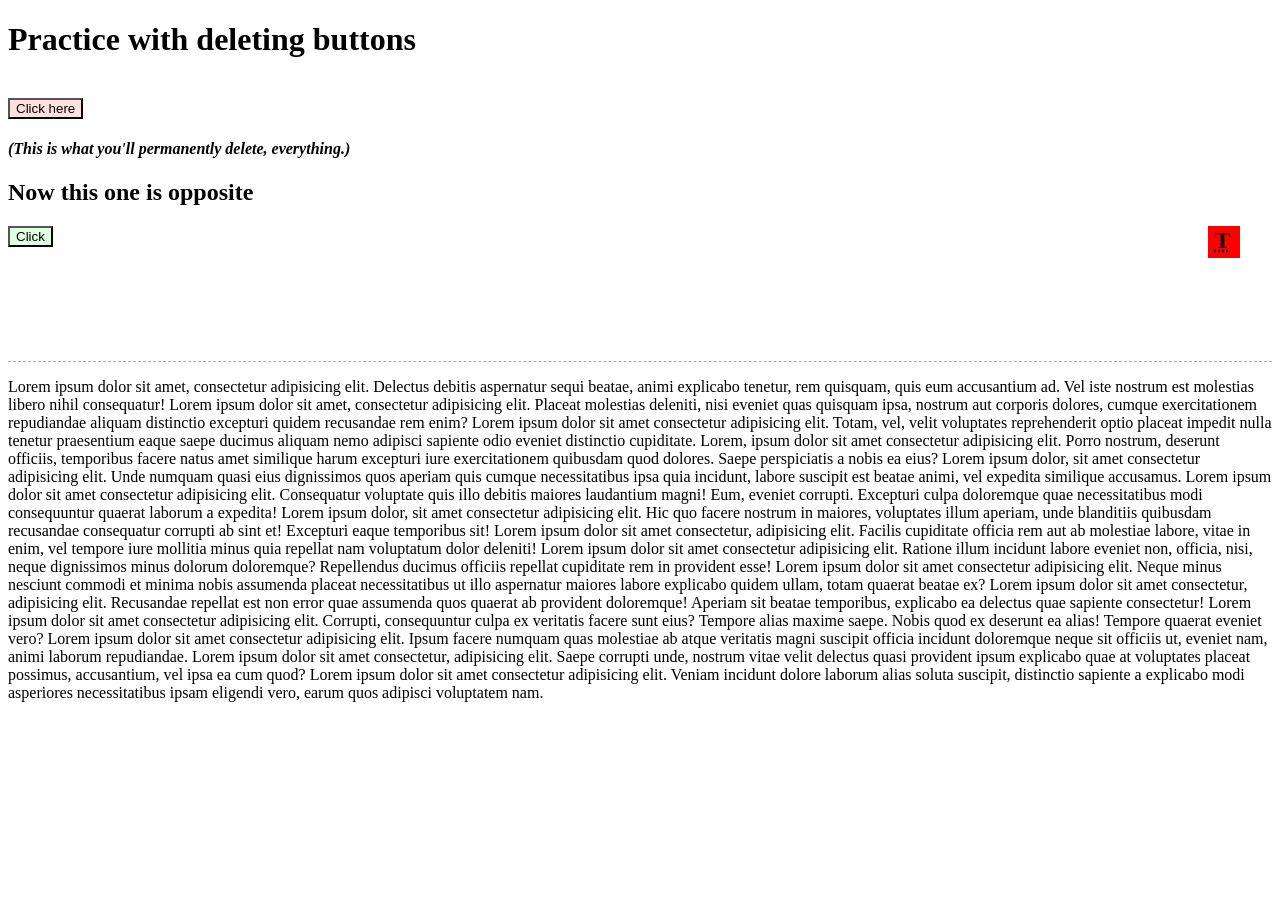
==== index.html @ 8fbb5a26 "Add files via upload" ====
<!DOCTYPE html>
<html>
<head>
<link rel="stylesheet" href="index.css">
<meta name="viewport" content="width=device-width, initial-scale=2.0">
<meta name="author" content="John Doe">
<meta name="keyword" content="Javascript, Practice">
<meta charset="UTF-8">
</head>
<body>
<h1>Practice with deleting buttons</h1> <br>

<button id="b1">Click here</button>
<div id="instremover"></div>
<div id="instforb1"></div>

<div id="contentforb1"><h4><i>(This is what you'll permanently delete, everything.)</i></h4> 

<h2 id="idforh2">Now this one is opposite</h2> <div id="testbutton"><h2 style="margin-top: 1px; margin-left: 6.5px;"><abbr title="position: absolute;, to make one element stand out like this by just staying in place and not being scrollable.">T</abbr></h2></div>
<button id="b2">Click</button>
<div id="contentforb2"></div>  <br>

<div id="borderforall"></div>

<p id="tutorial">Lorem ipsum dolor sit amet, consectetur adipisicing elit. Delectus debitis aspernatur sequi beatae, animi explicabo tenetur, rem quisquam, quis eum accusantium ad. Vel iste nostrum est molestias libero nihil consequatur!
    Lorem ipsum dolor sit amet, consectetur adipisicing elit. Placeat molestias deleniti, nisi eveniet quas quisquam ipsa, nostrum aut corporis dolores, cumque exercitationem repudiandae aliquam distinctio excepturi quidem recusandae rem enim?
Lorem ipsum dolor sit amet consectetur adipisicing elit. Totam, vel, velit voluptates reprehenderit optio placeat impedit nulla tenetur praesentium eaque saepe ducimus aliquam nemo adipisci sapiente odio eveniet distinctio cupiditate.
Lorem, ipsum dolor sit amet consectetur adipisicing elit. Porro nostrum, deserunt officiis, temporibus facere natus amet similique harum excepturi iure exercitationem quibusdam quod dolores. Saepe perspiciatis a nobis ea eius?
Lorem ipsum dolor, sit amet consectetur adipisicing elit. Unde numquam quasi eius dignissimos quos aperiam quis cumque necessitatibus ipsa quia incidunt, labore suscipit est beatae animi, vel expedita similique accusamus.
Lorem ipsum dolor sit amet consectetur adipisicing elit. Consequatur voluptate quis illo debitis maiores laudantium magni! Eum, eveniet corrupti. Excepturi culpa doloremque quae necessitatibus modi consequuntur quaerat laborum a expedita!
Lorem ipsum dolor, sit amet consectetur adipisicing elit. Hic quo facere nostrum in maiores, voluptates illum aperiam, unde blanditiis quibusdam recusandae consequatur corrupti ab sint et! Excepturi eaque temporibus sit!
Lorem ipsum dolor sit amet consectetur, adipisicing elit. Facilis cupiditate officia rem aut ab molestiae labore, vitae in enim, vel tempore iure mollitia minus quia repellat nam voluptatum dolor deleniti!
Lorem ipsum dolor sit amet consectetur adipisicing elit. Ratione illum incidunt labore eveniet non, officia, nisi, neque dignissimos minus dolorum doloremque? Repellendus ducimus officiis repellat cupiditate rem in provident esse!
Lorem ipsum dolor sit amet consectetur adipisicing elit. Neque minus nesciunt commodi et minima nobis assumenda placeat necessitatibus ut illo aspernatur maiores labore explicabo quidem ullam, totam quaerat beatae ex?
Lorem ipsum dolor sit amet consectetur, adipisicing elit. Recusandae repellat est non error quae assumenda quos quaerat ab provident doloremque! Aperiam sit beatae temporibus, explicabo ea delectus quae sapiente consectetur!
Lorem ipsum dolor sit amet consectetur adipisicing elit. Corrupti, consequuntur culpa ex veritatis facere sunt eius? Tempore alias maxime saepe. Nobis quod ex deserunt ea alias! Tempore quaerat eveniet vero?
Lorem ipsum dolor sit amet consectetur adipisicing elit. Ipsum facere numquam quas molestiae ab atque veritatis magni suscipit officia incidunt doloremque neque sit officiis ut, eveniet nam, animi laborum repudiandae.
Lorem ipsum dolor sit amet consectetur, adipisicing elit. Saepe corrupti unde, nostrum vitae velit delectus quasi provident ipsum explicabo quae at voluptates placeat possimus, accusantium, vel ipsa ea cum quod?
Lorem ipsum dolor sit amet consectetur adipisicing elit. Veniam incidunt dolore laborum alias soluta suscipit, distinctio sapiente a explicabo modi asperiores necessitatibus ipsam eligendi vero, earum quos adipisci voluptatem nam.
 </p>


</div>


<script src="index.js"></script>
</body>
</html>
---- index.css ----
#b1 { 
    background-color: rgb(255, 224, 224);
}
#instremover, #b1 { 
    display: inline-block;
}
#b2 { 
    background-color: rgb(224, 255, 226);
}
#b1, #forb3 { 
    display: inline-block;
}

#appendedp { 
    position: absolute;
}

#borderforall { 
    border-bottom: 1px orange dashed;
    margin-top: 6rem;
}

#testbutton { 
    width: 2rem;
    height: 2rem;
    background-color: red;
    position: fixed;
    cursor: pointer;
    margin-left: 75rem;
}
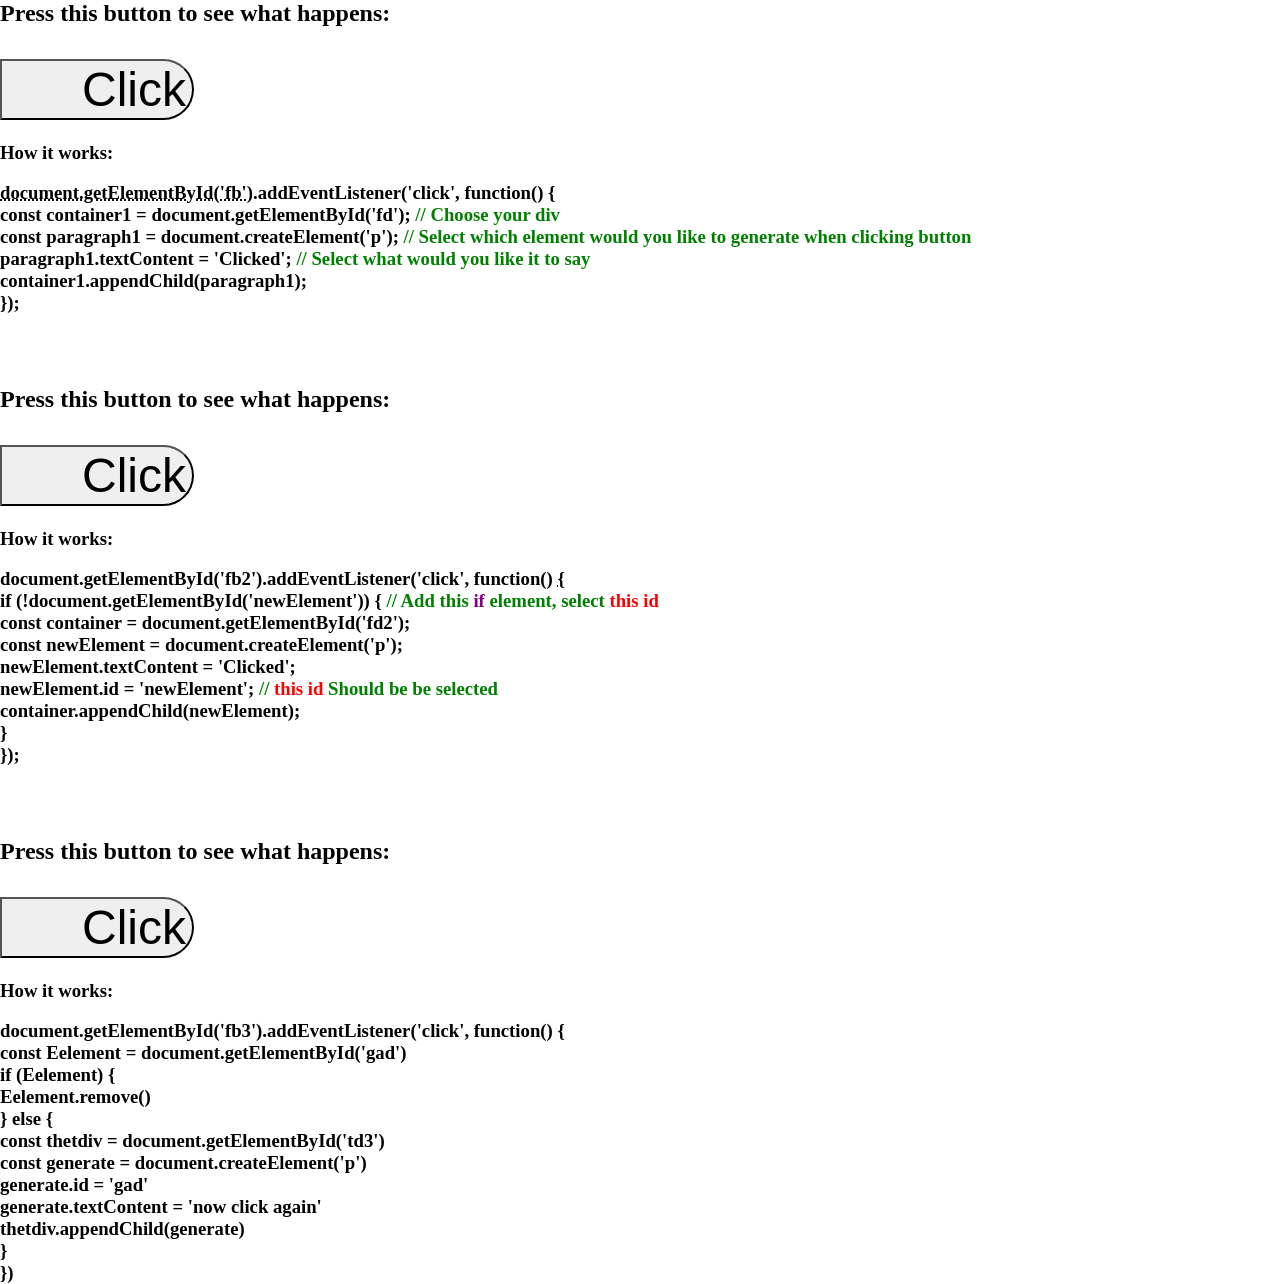
==== commit a0ce166d: "Add files via upload" ====
--- a/index.html
+++ b/index.html
@@ -1,46 +1,59 @@
 <!DOCTYPE html>
 <html>
 <head>
+<meta name="viewport" content="width=device-width, intial-scale=2.0">
+<meta name="author" content="John Doe">
+<meta charset="UTF-8">
 <link rel="stylesheet" href="index.css">
-<meta name="viewport" content="width=device-width, initial-scale=2.0">
-<meta name="author" content="John Doe">
-<meta name="keyword" content="Javascript, Practice">
-<meta charset="UTF-8">
 </head>
 <body>
-<h1>Practice with deleting buttons</h1> <br>
 
-<button id="b1">Click here</button>
-<div id="instremover"></div>
-<div id="instforb1"></div>
-
-<div id="contentforb1"><h4><i>(This is what you'll permanently delete, everything.)</i></h4> 
-
-<h2 id="idforh2">Now this one is opposite</h2> <div id="testbutton"><h2 style="margin-top: 1px; margin-left: 6.5px;"><abbr title="position: absolute;, to make one element stand out like this by just staying in place and not being scrollable.">T</abbr></h2></div>
-<button id="b2">Click</button>
-<div id="contentforb2"></div>  <br>
-
-<div id="borderforall"></div>
-
-<p id="tutorial">Lorem ipsum dolor sit amet, consectetur adipisicing elit. Delectus debitis aspernatur sequi beatae, animi explicabo tenetur, rem quisquam, quis eum accusantium ad. Vel iste nostrum est molestias libero nihil consequatur!
-    Lorem ipsum dolor sit amet, consectetur adipisicing elit. Placeat molestias deleniti, nisi eveniet quas quisquam ipsa, nostrum aut corporis dolores, cumque exercitationem repudiandae aliquam distinctio excepturi quidem recusandae rem enim?
-Lorem ipsum dolor sit amet consectetur adipisicing elit. Totam, vel, velit voluptates reprehenderit optio placeat impedit nulla tenetur praesentium eaque saepe ducimus aliquam nemo adipisci sapiente odio eveniet distinctio cupiditate.
-Lorem, ipsum dolor sit amet consectetur adipisicing elit. Porro nostrum, deserunt officiis, temporibus facere natus amet similique harum excepturi iure exercitationem quibusdam quod dolores. Saepe perspiciatis a nobis ea eius?
-Lorem ipsum dolor, sit amet consectetur adipisicing elit. Unde numquam quasi eius dignissimos quos aperiam quis cumque necessitatibus ipsa quia incidunt, labore suscipit est beatae animi, vel expedita similique accusamus.
-Lorem ipsum dolor sit amet consectetur adipisicing elit. Consequatur voluptate quis illo debitis maiores laudantium magni! Eum, eveniet corrupti. Excepturi culpa doloremque quae necessitatibus modi consequuntur quaerat laborum a expedita!
-Lorem ipsum dolor, sit amet consectetur adipisicing elit. Hic quo facere nostrum in maiores, voluptates illum aperiam, unde blanditiis quibusdam recusandae consequatur corrupti ab sint et! Excepturi eaque temporibus sit!
-Lorem ipsum dolor sit amet consectetur, adipisicing elit. Facilis cupiditate officia rem aut ab molestiae labore, vitae in enim, vel tempore iure mollitia minus quia repellat nam voluptatum dolor deleniti!
-Lorem ipsum dolor sit amet consectetur adipisicing elit. Ratione illum incidunt labore eveniet non, officia, nisi, neque dignissimos minus dolorum doloremque? Repellendus ducimus officiis repellat cupiditate rem in provident esse!
-Lorem ipsum dolor sit amet consectetur adipisicing elit. Neque minus nesciunt commodi et minima nobis assumenda placeat necessitatibus ut illo aspernatur maiores labore explicabo quidem ullam, totam quaerat beatae ex?
-Lorem ipsum dolor sit amet consectetur, adipisicing elit. Recusandae repellat est non error quae assumenda quos quaerat ab provident doloremque! Aperiam sit beatae temporibus, explicabo ea delectus quae sapiente consectetur!
-Lorem ipsum dolor sit amet consectetur adipisicing elit. Corrupti, consequuntur culpa ex veritatis facere sunt eius? Tempore alias maxime saepe. Nobis quod ex deserunt ea alias! Tempore quaerat eveniet vero?
-Lorem ipsum dolor sit amet consectetur adipisicing elit. Ipsum facere numquam quas molestiae ab atque veritatis magni suscipit officia incidunt doloremque neque sit officiis ut, eveniet nam, animi laborum repudiandae.
-Lorem ipsum dolor sit amet consectetur, adipisicing elit. Saepe corrupti unde, nostrum vitae velit delectus quasi provident ipsum explicabo quae at voluptates placeat possimus, accusantium, vel ipsa ea cum quod?
-Lorem ipsum dolor sit amet consectetur adipisicing elit. Veniam incidunt dolore laborum alias soluta suscipit, distinctio sapiente a explicabo modi asperiores necessitatibus ipsam eligendi vero, earum quos adipisci voluptatem nam.
- </p>
+    
+<h2 id="fh">Press this button to see what happens:</h2>
+<button id="fb">Click</button> 
+    <div id="fd"></div> 
+<h3><br>How it works:</h3> <br>
+<h3><abbr title="Choose your button">document.getElementById('fb')</abbr>.addEventListener('click', function() {<br>
+    const container1 = document.getElementById('fd'); <span style="color: green">// Choose your div</span><br>
+    const paragraph1 = document.createElement('p'); <span style="color: green">// Select which element would you like to generate when clicking button</span><br>
+    paragraph1.textContent = 'Clicked'; <span style="color: green">// Select what would you like it to say</span><br>
+    container1.appendChild(paragraph1);<br>
+    }); </h3> <br> <br> <br> <br>
 
 
-</div>
+
+<h2 id="fh2">Press this button to see what happens:</h2> 
+<button id="fb2">Click</button>
+ <div id="fd2"></div> 
+ <h3><br>How it works:</h3> <br>
+ <h3>document.getElementById('fb2').addEventListener('click', function() <abbr title="Everything in except the first usual line should be nested inside this if element">{</abbr><br>
+    if (!document.getElementById('newElement')) { <span style="color: green">// Add this <span style="color: purple">if</span> element, select <span style="color: red">this id</span></span><br>
+        const container = document.getElementById('fd2');<br>
+        const newElement = document.createElement('p');<br>
+        newElement.textContent = 'Clicked';<br>
+        newElement.id = 'newElement'; <span style="color: green">// <span style="color: red">this id</span> Should be be selected</span><br>
+        container.appendChild(newElement);<br>
+    }<br>
+});</h3> <br> <br><br><br>
+
+<h2 id="fh3">Press this button to see what happens:</h2> 
+<button id="fb3">Click</button>
+ <div id="fd3"></div> 
+ <h3><br>How it works:</h3> <br>
+ <h3>document.getElementById('fb3').addEventListener('click', function() {<br> 
+    const Eelement = document.getElementById('gad')<br>
+    if (Eelement) {<br>
+        Eelement.remove()<br>
+    } else {<br>
+    const thetdiv = document.getElementById('td3')<br>
+    const generate = document.createElement('p')<br>
+    generate.id = 'gad'<br>
+    generate.textContent = 'now click again'<br>
+    thetdiv.appendChild(generate)<br>
+    }<br>
+})</h3>
+
+
 
 
 <script src="index.js"></script>
--- a/index.css
+++ b/index.css
@@ -1,30 +1,63 @@
-#b1 { 
-    background-color: rgb(255, 224, 224);
+/*  { }  */
+
+* { 
+    margin: 0px;
 }
-#instremover, #b1 { 
+
+#fb { 
+    margin-top: 2rem;
+    padding-left: 5rem;
+    font-size: 3rem;
+    border-top-right-radius: 2rem;
+    border-bottom-right-radius: 2rem;
+}
+#fb:hover { 
+    cursor: pointer;
+}
+#fb:active { 
+    cursor: copy;
+}
+
+#fd { 
+    display: inline-block;
+    margin-left: 5rem;
+}
+
+#fb2 { 
+    margin-top: 2rem;
+    padding-left: 5rem;
+    font-size: 3rem;
+    border-top-right-radius: 2rem;
+    border-bottom-right-radius: 2rem;
+}
+#fb2:hover { 
+    cursor: pointer;
+}
+#fb2:active { 
+    cursor: copy;
+}
+#fd2, #fb2 { 
     display: inline-block;
 }
-#b2 { 
-    background-color: rgb(224, 255, 226);
-}
-#b1, #forb3 { 
-    display: inline-block;
+#fd2 { 
+    margin-left: 5rem;
 }
 
-#appendedp { 
-    position: absolute;
+#fb3 { 
+    margin-top: 2rem;
+    padding-left: 5rem;
+    font-size: 3rem;
+    border-top-right-radius: 2rem;
+    border-bottom-right-radius: 2rem;
+}
+#fb3:hover { 
+    cursor: pointer;
+}
+#fb3:active { 
+    cursor: copy;
 }
 
-#borderforall { 
-    border-bottom: 1px orange dashed;
-    margin-top: 6rem;
+#fd3 { 
+    display: inline-block;
+    margin-left: 5rem;
 }
-
-#testbutton { 
-    width: 2rem;
-    height: 2rem;
-    background-color: red;
-    position: fixed;
-    cursor: pointer;
-    margin-left: 75rem;
-}
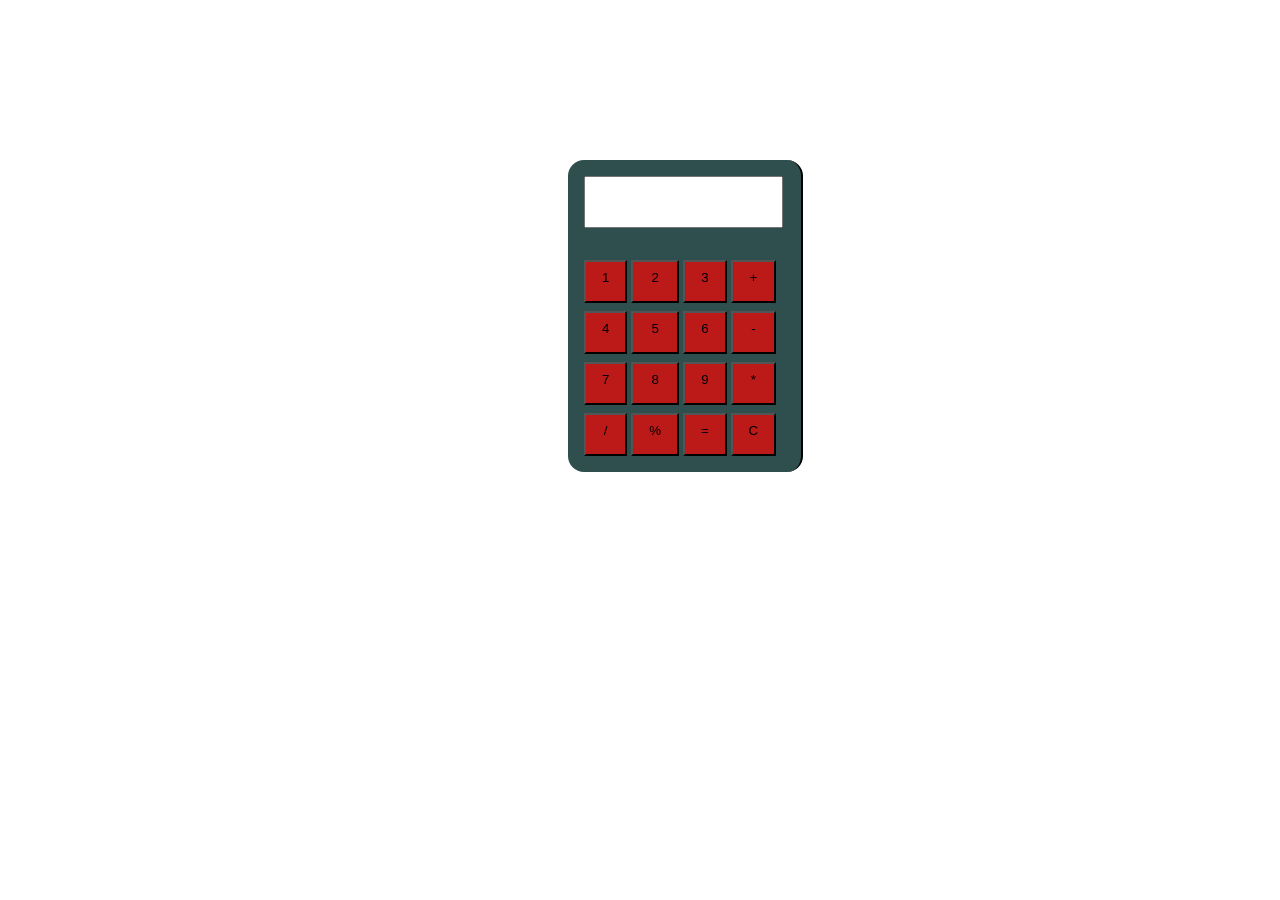
==== commit 8ad9a138: "Add files via upload" ====
--- a/index.html
+++ b/index.html
@@ -1,58 +1,36 @@
 <!DOCTYPE html>
 <html>
 <head>
-<meta name="viewport" content="width=device-width, intial-scale=2.0">
+<meta name="keyword" content="calculator">
+<meta name="viewport" content="width=device-width, initial-scale=1.0">
 <meta name="author" content="John Doe">
 <meta charset="UTF-8">
+<title>Calculator</title>
 <link rel="stylesheet" href="index.css">
 </head>
 <body>
 
-    
-<h2 id="fh">Press this button to see what happens:</h2>
-<button id="fb">Click</button> 
-    <div id="fd"></div> 
-<h3><br>How it works:</h3> <br>
-<h3><abbr title="Choose your button">document.getElementById('fb')</abbr>.addEventListener('click', function() {<br>
-    const container1 = document.getElementById('fd'); <span style="color: green">// Choose your div</span><br>
-    const paragraph1 = document.createElement('p'); <span style="color: green">// Select which element would you like to generate when clicking button</span><br>
-    paragraph1.textContent = 'Clicked'; <span style="color: green">// Select what would you like it to say</span><br>
-    container1.appendChild(paragraph1);<br>
-    }); </h3> <br> <br> <br> <br>
-
-
-
-<h2 id="fh2">Press this button to see what happens:</h2> 
-<button id="fb2">Click</button>
- <div id="fd2"></div> 
- <h3><br>How it works:</h3> <br>
- <h3>document.getElementById('fb2').addEventListener('click', function() <abbr title="Everything in except the first usual line should be nested inside this if element">{</abbr><br>
-    if (!document.getElementById('newElement')) { <span style="color: green">// Add this <span style="color: purple">if</span> element, select <span style="color: red">this id</span></span><br>
-        const container = document.getElementById('fd2');<br>
-        const newElement = document.createElement('p');<br>
-        newElement.textContent = 'Clicked';<br>
-        newElement.id = 'newElement'; <span style="color: green">// <span style="color: red">this id</span> Should be be selected</span><br>
-        container.appendChild(newElement);<br>
-    }<br>
-});</h3> <br> <br><br><br>
-
-<h2 id="fh3">Press this button to see what happens:</h2> 
-<button id="fb3">Click</button>
- <div id="fd3"></div> 
- <h3><br>How it works:</h3> <br>
- <h3>document.getElementById('fb3').addEventListener('click', function() {<br> 
-    const Eelement = document.getElementById('gad')<br>
-    if (Eelement) {<br>
-        Eelement.remove()<br>
-    } else {<br>
-    const thetdiv = document.getElementById('td3')<br>
-    const generate = document.createElement('p')<br>
-    generate.id = 'gad'<br>
-    generate.textContent = 'now click again'<br>
-    thetdiv.appendChild(generate)<br>
-    }<br>
-})</h3>
-
+<div class="calc">
+<input type="text" readonly>
+<div class="btns">
+<button data-append-number="1">1</button>
+<button data-append-number="2">2</button>
+<button data-append-number="3">3</button>
+<button data-operation="+">+</button>
+<button data-append-number="4">4</button>
+<button data-append-number="5">5</button>
+<button data-append-number="6">6</button>
+<button data-operation="-">-</button>
+<button data-append-number="7">7</button>
+<button data-append-number="8">8</button>
+<button data-append-number="9">9</button>
+<button data-operation="*">*</button>
+<button data-operation="/">/</button>
+<button data-operation="%">%</button>
+<button data-calculate="=">=</button>
+<button data-clear="C">C</button>
+</div>
+</div>
 
 
 
--- a/index.css
+++ b/index.css
@@ -1,63 +1,42 @@
-/*  { }  */
+/*  {}  */
 
-* { 
-    margin: 0px;
+.btns {
+    display: grid;
+    grid-template-columns: repeat(4, 1fr);
+    width: 5rem;
+    column-gap: 0.24rem;
+    row-gap: 0.5rem;
 }
 
-#fb { 
-    margin-top: 2rem;
-    padding-left: 5rem;
-    font-size: 3rem;
-    border-top-right-radius: 2rem;
-    border-bottom-right-radius: 2rem;
+button {
+    padding-left: 1rem;
+    padding-right: 1rem;
+    padding-top: 0.5rem;
+    padding-bottom: 1rem;
+    background-color: rgba(255, 0, 0, 0.68);
 }
-#fb:hover { 
-    cursor: pointer;
+button:hover {
+    background-color: rgba(255, 0, 0, 0.452);
 }
-#fb:active { 
-    cursor: copy;
+button:active {
+    background-color: rgba(255, 0, 0, 0.285);
 }
 
-#fd { 
-    display: inline-block;
-    margin-left: 5rem;
+input {
+    padding-right: 1.5rem;
+    padding-bottom: 2rem;
+    margin-bottom: 2rem;
 }
 
-#fb2 { 
-    margin-top: 2rem;
-    padding-left: 5rem;
-    font-size: 3rem;
-    border-top-right-radius: 2rem;
-    border-bottom-right-radius: 2rem;
-}
-#fb2:hover { 
-    cursor: pointer;
-}
-#fb2:active { 
-    cursor: copy;
-}
-#fd2, #fb2 { 
-    display: inline-block;
-}
-#fd2 { 
-    margin-left: 5rem;
-}
-
-#fb3 { 
-    margin-top: 2rem;
-    padding-left: 5rem;
-    font-size: 3rem;
-    border-top-right-radius: 2rem;
-    border-bottom-right-radius: 2rem;
-}
-#fb3:hover { 
-    cursor: pointer;
-}
-#fb3:active { 
-    cursor: copy;
-}
-
-#fd3 { 
-    display: inline-block;
-    margin-left: 5rem;
-}
+.calc {
+    margin-top: 10rem;
+    margin-left: 35rem;
+    background-color: darkslategrey;
+    width: max-content;
+    padding-right: 1.1rem;
+    padding-left: 1rem;
+    padding-top: 1rem;
+    padding-bottom: 1rem;
+    border-right: 2px black solid;
+    border-radius: 1rem;
+} 
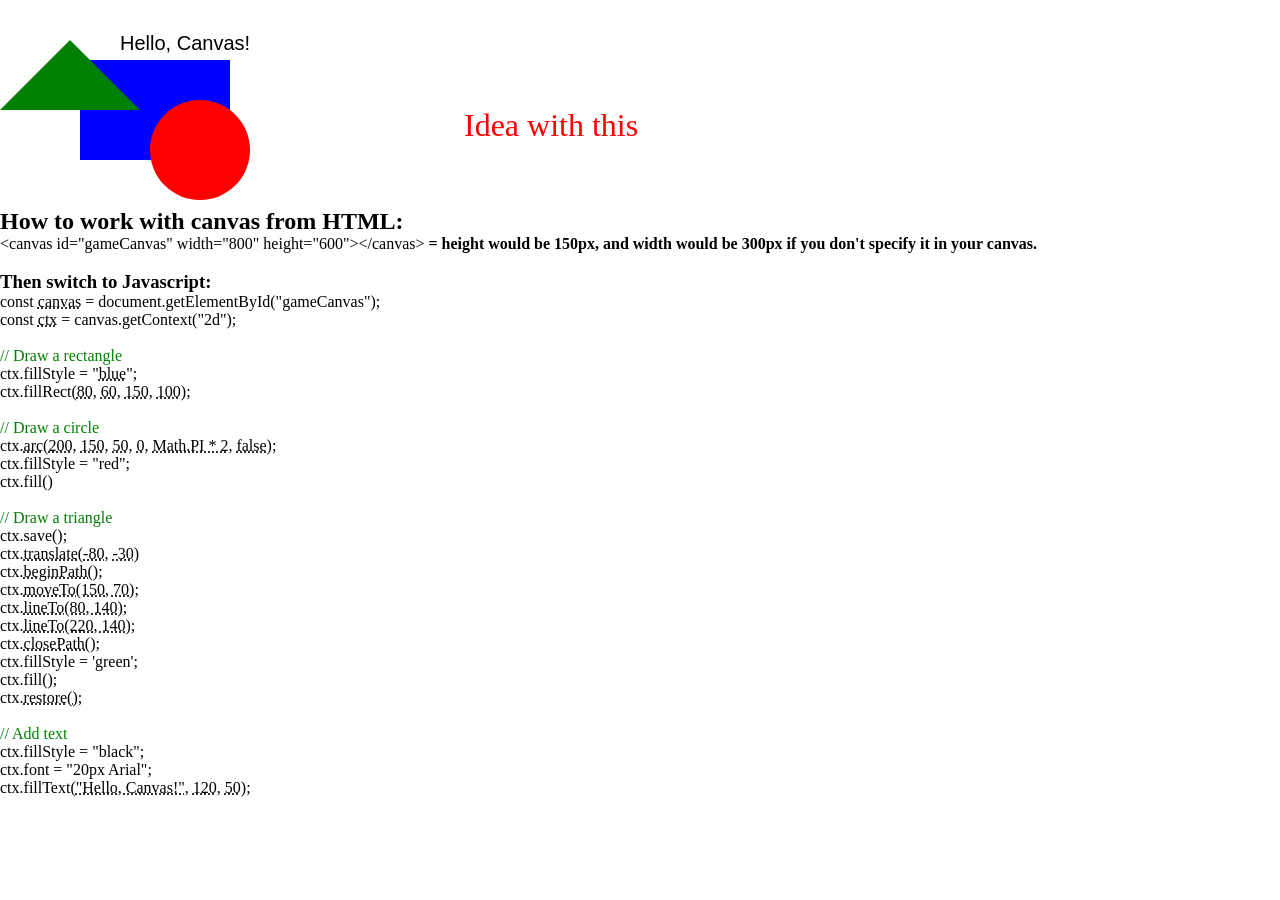
==== commit 8cbbd9d3: "Add files via upload" ====
--- a/index.html
+++ b/index.html
@@ -1,36 +1,50 @@
 <!DOCTYPE html>
 <html>
 <head>
-<meta name="keyword" content="calculator">
-<meta name="viewport" content="width=device-width, initial-scale=1.0">
-<meta name="author" content="John Doe">
+<meta name="viewport" content="width=device-width, initial-scale=2.0">
+<meta name="keyword" contet="game attempt">
 <meta charset="UTF-8">
-<title>Calculator</title>
 <link rel="stylesheet" href="index.css">
+<title>learning with canvas</title>
 </head>
 <body>
+    <canvas id="gameCanvas" height="200px"></canvas>
+    <a id="tap" href="index1.html">Idea with this</a>
+    <br>
 
-<div class="calc">
-<input type="text" readonly>
-<div class="btns">
-<button data-append-number="1">1</button>
-<button data-append-number="2">2</button>
-<button data-append-number="3">3</button>
-<button data-operation="+">+</button>
-<button data-append-number="4">4</button>
-<button data-append-number="5">5</button>
-<button data-append-number="6">6</button>
-<button data-operation="-">-</button>
-<button data-append-number="7">7</button>
-<button data-append-number="8">8</button>
-<button data-append-number="9">9</button>
-<button data-operation="*">*</button>
-<button data-operation="/">/</button>
-<button data-operation="%">%</button>
-<button data-calculate="=">=</button>
-<button data-clear="C">C</button>
-</div>
-</div>
+    <h2>How to work with canvas from HTML:</h2>
+    <p>&lt;canvas id="gameCanvas" width="800" height="600"&gt;&lt;/canvas&gt; <b>= height would be 150px, and width would be 300px if you don't specify it in your canvas.</b></p><br>
+
+    <h3>Then switch to Javascript:</h3>
+    <p>const <abbr title="Create a variable for the canvas that you will get by id">canvas</abbr> = document.getElementById("gameCanvas");<br>
+const <abbr title="Create a variable for content you'll draw for canvas">ctx</abbr> = canvas.getContext("2d");<br>
+<br>
+<span style="color: green">// Draw a rectangle</span><br>
+ctx.fillStyle = "<abbr title="any color">blue</abbr>";<br>
+ctx.fillRect(<abbr title="x-axis">80</abbr>, <abbr title="y-axis">60</abbr>, <abbr title="length">150</abbr>, <abbr title="width">100</abbr>);<br>
+<br>
+<span style="color: green">// Draw a circle</span><br>
+ctx.<abbr title="arc() is a code to create arc or circle">arc</abbr>(<abbr title="x-axis">200</abbr>, <abbr title="y-axis">150</abbr>, <abbr title="size">50</abbr>, <abbr title="starting angle of your circle that begins from right">0</abbr>, <abbr title="Math.PI is a radian for half of a circle, meaning you will have to write this radian time two">Math.PI * 2</abbr>, <abbr title="which direction will your circle go, false is clockwise and right is counterclockwise">false</abbr>);<br>
+ctx.fillStyle = "red";<br>
+ctx.fill()<br>
+<br>
+<span style="color: green">// Draw a triangle</span><br>
+ctx.save();<br>
+ctx.<abbr title="this code is available for all shapes, it is to freely move your canva by y or x axis however you'd like to, even tho it is optimal it makes everything way easier, but it isn't required if you're good at maths">translate</abbr>(<abbr title="x-axis">-80</abbr>, <abbr title="y-axis">-30</abbr>)<br>
+ctx.<abbr title="this is to begin forming your triangle, always write this first">beginPath()</abbr>;<br>
+ctx.<abbr title="from first point to second">moveTo(150, 70)</abbr>;<br>
+ctx.<abbr title="from second point to third">lineTo(80, 140)</abbr>;<br>
+ctx.<abbr title="from third point to first">lineTo(220, 140)</abbr>;<br>
+ctx.<abbr title="and then close it with this code, note forming a triangle is extremely difficult">closePath()</abbr>;<br>
+ctx.fillStyle = 'green';<br>
+ctx.fill();<br>
+ctx.<abbr title="reason why is the triangle only one who received the first code of it save() and this last code of it restore() is because the canva is required to be nested inside those two because of this translate() code that is available to every shape, since it can also potentially drag other forms with it, so you need to write those two to only make it available for one shape">restore()</abbr>;<br>
+<span style="color: green"><br>// Add text</span><br>
+ctx.fillStyle = "black";<br>
+ctx.font = "20px Arial";<br>
+ctx.fillText(<abbr title="set the text that it'd display">"Hello, Canvas!"</abbr>, <abbr title="x-axis">120</abbr>, <abbr title="y-axis">50</abbr>);</p>
+
+
 
 
 
--- a/index.css
+++ b/index.css
@@ -1,42 +1,72 @@
-/*  {}  */
+/*  { }  */
 
-.btns {
-    display: grid;
-    grid-template-columns: repeat(4, 1fr);
-    width: 5rem;
-    column-gap: 0.24rem;
-    row-gap: 0.5rem;
+* { 
+    margin: 0;
+}
+#b2 { 
+    background-color: lime;
+    overflow: hidden;
 }
 
-button {
-    padding-left: 1rem;
-    padding-right: 1rem;
-    padding-top: 0.5rem;
-    padding-bottom: 1rem;
-    background-color: rgba(255, 0, 0, 0.68);
+/* For index.html */
+#tap, #gameCanvas {
+    display: inline-block;
 }
-button:hover {
-    background-color: rgba(255, 0, 0, 0.452);
-}
-button:active {
-    background-color: rgba(255, 0, 0, 0.285);
+#tap {
+    position: relative;
+    bottom: 4rem;
+    left: 10rem;
+    font-size: 2rem;
+    text-decoration: none;
+    color: red;
 }
 
-input {
-    padding-right: 1.5rem;
-    padding-bottom: 2rem;
-    margin-bottom: 2rem;
+
+/* For index1.html : FAILED ATTEMPT
+#options { 
+    display: flex;
+    flex-direction: column;
+    gap: 0.5rem;
+    background-color: rgb(179, 2, 2);
+    width: max-content;
+    height: 100vh;
+}
+#o { 
+    border: 2px rgb(1, 84, 1) solid;
+    width: 6rem;
+    padding-top: 1rem;
+    padding-bottom: 1rem;
+    background-color: red;
+    text-decoration: none;
+    color: whitesmoke;
 }
 
-.calc {
-    margin-top: 10rem;
-    margin-left: 35rem;
-    background-color: darkslategrey;
-    width: max-content;
-    padding-right: 1.1rem;
-    padding-left: 1rem;
-    padding-top: 1rem;
-    padding-bottom: 1rem;
-    border-right: 2px black solid;
-    border-radius: 1rem;
-} +#fi1 { 
+    width: 100vw;
+    height: 100vh;
+    z-index: 0;
+}
+#fi1, #b2 { 
+    display: inline-block;
+}*/
+
+
+#fi { 
+    width: 100%;
+    height: 10%;
+}
+#fil { 
+    height: 100%;
+    width: 10%;
+}
+#fi, #as { 
+    display: flex;
+}
+#as { 
+    margin-bottom: 20rem;
+}
+
+#button, #dadiv { 
+    display: inline-block;
+    column-gap: 2rem;
+}
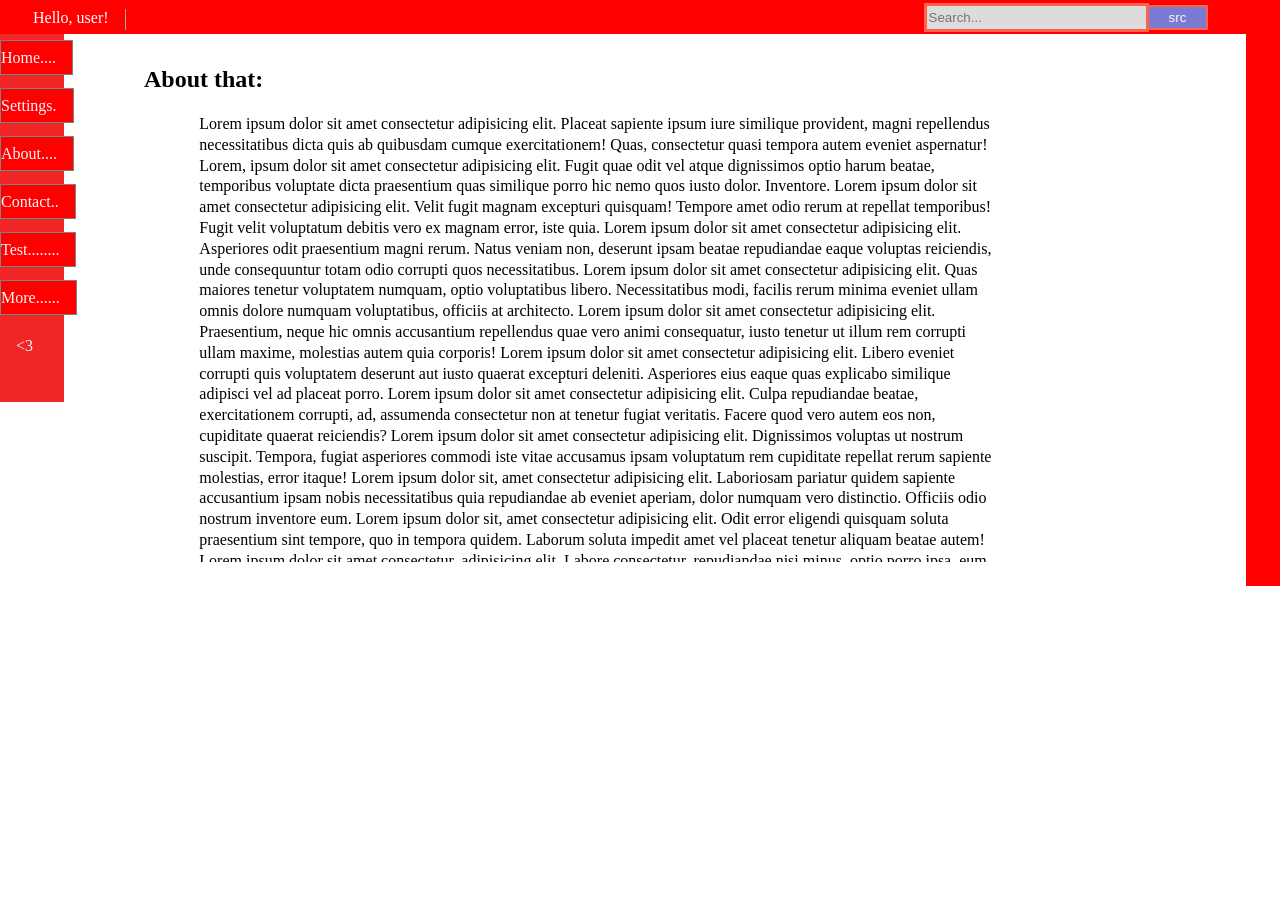
==== commit 888e5ccd: "Add files via upload" ====
--- a/index.html
+++ b/index.html
@@ -1,53 +1,82 @@
 <!DOCTYPE html>
 <html>
 <head>
+<link rel="stylesheet" href="index.css">
+<meta name="author" content="John Doe">
 <meta name="viewport" content="width=device-width, initial-scale=2.0">
-<meta name="keyword" contet="game attempt">
+<meta name="keyword" content="practice, canvas">
 <meta charset="UTF-8">
-<link rel="stylesheet" href="index.css">
-<title>learning with canvas</title>
 </head>
-<body>
-    <canvas id="gameCanvas" height="200px"></canvas>
-    <a id="tap" href="index1.html">Idea with this</a>
-    <br>
+<body id="indexhtml">
 
-    <h2>How to work with canvas from HTML:</h2>
-    <p>&lt;canvas id="gameCanvas" width="800" height="600"&gt;&lt;/canvas&gt; <b>= height would be 150px, and width would be 300px if you don't specify it in your canvas.</b></p><br>
+<div id="Northc">   <div id="search">
+    <p id="pindiv1">Hello, user!</p>  
+    <input id="searchbar" placeholder="Search...">   
+    <button id="searchsubmit">src</button>    </div>
+</div>
 
-    <h3>Then switch to Javascript:</h3>
-    <p>const <abbr title="Create a variable for the canvas that you will get by id">canvas</abbr> = document.getElementById("gameCanvas");<br>
-const <abbr title="Create a variable for content you'll draw for canvas">ctx</abbr> = canvas.getContext("2d");<br>
-<br>
-<span style="color: green">// Draw a rectangle</span><br>
-ctx.fillStyle = "<abbr title="any color">blue</abbr>";<br>
-ctx.fillRect(<abbr title="x-axis">80</abbr>, <abbr title="y-axis">60</abbr>, <abbr title="length">150</abbr>, <abbr title="width">100</abbr>);<br>
-<br>
-<span style="color: green">// Draw a circle</span><br>
-ctx.<abbr title="arc() is a code to create arc or circle">arc</abbr>(<abbr title="x-axis">200</abbr>, <abbr title="y-axis">150</abbr>, <abbr title="size">50</abbr>, <abbr title="starting angle of your circle that begins from right">0</abbr>, <abbr title="Math.PI is a radian for half of a circle, meaning you will have to write this radian time two">Math.PI * 2</abbr>, <abbr title="which direction will your circle go, false is clockwise and right is counterclockwise">false</abbr>);<br>
-ctx.fillStyle = "red";<br>
-ctx.fill()<br>
-<br>
-<span style="color: green">// Draw a triangle</span><br>
-ctx.save();<br>
-ctx.<abbr title="this code is available for all shapes, it is to freely move your canva by y or x axis however you'd like to, even tho it is optimal it makes everything way easier, but it isn't required if you're good at maths">translate</abbr>(<abbr title="x-axis">-80</abbr>, <abbr title="y-axis">-30</abbr>)<br>
-ctx.<abbr title="this is to begin forming your triangle, always write this first">beginPath()</abbr>;<br>
-ctx.<abbr title="from first point to second">moveTo(150, 70)</abbr>;<br>
-ctx.<abbr title="from second point to third">lineTo(80, 140)</abbr>;<br>
-ctx.<abbr title="from third point to first">lineTo(220, 140)</abbr>;<br>
-ctx.<abbr title="and then close it with this code, note forming a triangle is extremely difficult">closePath()</abbr>;<br>
-ctx.fillStyle = 'green';<br>
-ctx.fill();<br>
-ctx.<abbr title="reason why is the triangle only one who received the first code of it save() and this last code of it restore() is because the canva is required to be nested inside those two because of this translate() code that is available to every shape, since it can also potentially drag other forms with it, so you need to write those two to only make it available for one shape">restore()</abbr>;<br>
-<span style="color: green"><br>// Add text</span><br>
-ctx.fillStyle = "black";<br>
-ctx.font = "20px Arial";<br>
-ctx.fillText(<abbr title="set the text that it'd display">"Hello, Canvas!"</abbr>, <abbr title="x-axis">120</abbr>, <abbr title="y-axis">50</abbr>);</p>
+<div id="fitall">
+<div id="nav">
+    <a href="" class="a1">Home....</a><br>
+    <a href="" class="a1">Settings.</a><br>
+    <a href="" class="a1">About....</a><br>
+    <a href="" class="a1">Contact..</a><br>
+    <a href="test.html" class="a1">Test........</a><br>
+    <a href="more.html" class="a1">More......</a>
+    <p><span style="color: whitesmoke; margin-left: 1rem;">&lt;3</span></p>
+ </div>
+
+<h2 id="sh">About that:</h2>
 
 
 
 
 
+
+
+<div id="allinfo">
+    <p id="insideallinfo">Lorem ipsum dolor sit amet consectetur adipisicing elit. Placeat sapiente ipsum iure similique provident, magni repellendus necessitatibus dicta quis ab quibusdam cumque exercitationem! Quas, consectetur quasi tempora autem eveniet aspernatur!
+        Lorem, ipsum dolor sit amet consectetur adipisicing elit. Fugit quae odit vel atque dignissimos optio harum beatae, temporibus voluptate dicta praesentium quas similique porro hic nemo quos iusto dolor. Inventore.
+        Lorem ipsum dolor sit amet consectetur adipisicing elit. Velit fugit magnam excepturi quisquam! Tempore amet odio rerum at repellat temporibus! Fugit velit voluptatum debitis vero ex magnam error, iste quia.
+        Lorem ipsum dolor sit amet consectetur adipisicing elit. Asperiores odit praesentium magni rerum. Natus veniam non, deserunt ipsam beatae repudiandae eaque voluptas reiciendis, unde consequuntur totam odio corrupti quos necessitatibus.
+        Lorem ipsum dolor sit amet consectetur adipisicing elit. Quas maiores tenetur voluptatem numquam, optio voluptatibus libero. Necessitatibus modi, facilis rerum minima eveniet ullam omnis dolore numquam voluptatibus, officiis at architecto.
+        Lorem ipsum dolor sit amet consectetur adipisicing elit. Praesentium, neque hic omnis accusantium repellendus quae vero animi consequatur, iusto tenetur ut illum rem corrupti ullam maxime, molestias autem quia corporis!
+        Lorem ipsum dolor sit amet consectetur adipisicing elit. Libero eveniet corrupti quis voluptatem deserunt aut iusto quaerat excepturi deleniti. Asperiores eius eaque quas explicabo similique adipisci vel ad placeat porro.
+        Lorem ipsum dolor sit amet consectetur adipisicing elit. Culpa repudiandae beatae, exercitationem corrupti, ad, assumenda consectetur non at tenetur fugiat veritatis. Facere quod vero autem eos non, cupiditate quaerat reiciendis?
+        Lorem ipsum dolor sit amet consectetur adipisicing elit. Dignissimos voluptas ut nostrum suscipit. Tempora, fugiat asperiores commodi iste vitae accusamus ipsam voluptatum rem cupiditate repellat rerum sapiente molestias, error itaque!
+        Lorem ipsum dolor sit, amet consectetur adipisicing elit. Laboriosam pariatur quidem sapiente accusantium ipsam nobis necessitatibus quia repudiandae ab eveniet aperiam, dolor numquam vero distinctio. Officiis odio nostrum inventore eum.
+        Lorem ipsum dolor sit, amet consectetur adipisicing elit. Odit error eligendi quisquam soluta praesentium sint tempore, quo in tempora quidem. Laborum soluta impedit amet vel placeat tenetur aliquam beatae autem!
+        Lorem ipsum dolor sit amet consectetur, adipisicing elit. Labore consectetur, repudiandae nisi minus, optio porro ipsa, eum alias ratione ipsam nemo aliquam. Minima recusandae, excepturi possimus ipsam aspernatur sed harum?
+        Lorem ipsum dolor sit, amet consectetur adipisicing elit. Esse quae, non dolorum natus laudantium beatae praesentium, repudiandae deleniti voluptatem animi qui id asperiores, accusantium quisquam iste! Ratione velit tenetur vel.
+        Lorem ipsum dolor sit amet, consectetur adipisicing elit. Nam repellat fugit vel aliquid, sunt nemo reiciendis facere nisi atque. Ullam animi perferendis dicta quisquam veritatis nihil maiores asperiores tenetur sit.
+        Lorem ipsum dolor sit amet consectetur adipisicing elit. Blanditiis enim eius quidem iure optio alias nostrum molestias a nobis ratione sapiente ex ea animi placeat fuga, aliquid consectetur mollitia praesentium.
+        Lorem ipsum dolor sit amet consectetur adipisicing elit. Labore, molestiae? Explicabo sunt voluptatem doloremque possimus enim corrupti ipsam consequatur consequuntur exercitationem illo? Mollitia quasi numquam animi asperiores reprehenderit, delectus quos!
+        Lorem ipsum dolor sit amet consectetur adipisicing elit. Excepturi praesentium magni ea repudiandae. Veritatis molestias repudiandae dicta maxime soluta. Ut natus veritatis beatae quas veniam consequatur doloribus mollitia, ipsam ducimus.
+        Lorem ipsum dolor sit amet consectetur adipisicing elit. Eaque sit quas odio id? Quibusdam magnam, corrupti eius, ducimus, deleniti aperiam dignissimos tempora inventore fuga quas possimus doloremque atque. Quidem, optio!
+        Lorem ipsum dolor sit amet consectetur adipisicing elit. Eveniet culpa laboriosam iusto enim, itaque quis odit quam quisquam cupiditate possimus accusamus commodi? Quis nulla cupiditate explicabo perferendis ut illo reiciendis.
+        Lorem ipsum dolor sit amet consectetur adipisicing elit. Libero provident nobis quae eos, reiciendis molestiae iusto incidunt corporis veniam totam fugit vel, eaque similique quidem labore culpa tempore ratione saepe!
+        Lorem ipsum dolor sit amet consectetur adipisicing elit. Illo recusandae commodi praesentium excepturi atque, soluta est facilis harum molestiae aut facere repudiandae nulla nobis labore, obcaecati quod corporis adipisci necessitatibus.
+        Lorem ipsum dolor sit amet consectetur adipisicing elit. Debitis itaque repudiandae quibusdam, culpa neque, et ullam enim rerum quo harum inventore, eos animi suscipit delectus necessitatibus. Sequi rerum porro voluptas!
+        Lorem ipsum dolor sit amet consectetur adipisicing elit. Maiores hic, eius eveniet officiis similique aliquam, perferendis iure, corrupti unde voluptates a optio ratione facere nihil voluptas quibusdam nulla laudantium. Deserunt!
+        Lorem ipsum dolor sit amet consectetur adipisicing elit. Eligendi rem nobis sed dolore ducimus ab necessitatibus a, adipisci, quidem perspiciatis aliquam debitis mollitia similique nam dolor sint! Dignissimos, consequuntur ducimus.
+        Lorem ipsum dolor sit, amet consectetur adipisicing elit. Minima voluptates ab doloribus quia deleniti aliquid quidem enim explicabo tenetur aspernatur earum nisi, est doloremque necessitatibus nesciunt. Doloribus eaque laborum voluptas?
+        Lorem ipsum dolor, sit amet consectetur adipisicing elit. Delectus, deleniti cupiditate reiciendis adipisci voluptatem voluptate excepturi sequi fugiat natus. Fugit architecto alias aliquam nobis optio non consequatur officiis voluptatum officia.
+        Lorem ipsum dolor sit amet consectetur adipisicing elit. Similique necessitatibus dignissimos, architecto quisquam ducimus aut inventore impedit odit, sapiente provident harum excepturi velit suscipit obcaecati ipsa, corrupti quam. Nobis, libero?
+        Lorem ipsum dolor sit amet consectetur adipisicing elit. In veritatis deleniti suscipit id laborum sunt debitis delectus soluta perspiciatis quam. Delectus, distinctio. Atque, blanditiis magni? Odit cupiditate nisi aspernatur molestiae.
+        Lorem ipsum dolor sit amet consectetur adipisicing elit. Commodi modi nam deserunt soluta? Ea a, optio mollitia, earum explicabo vel dignissimos error quae aliquam autem at ipsa, quis molestiae quo?
+        Lorem ipsum, dolor sit amet consectetur adipisicing elit. Aspernatur, expedita sunt id soluta quisquam obcaecati in dolores officia vero qui aliquid tenetur voluptate esse! Ad incidunt eveniet maiores eum dolore?
+        Lorem ipsum dolor sit amet consectetur adipisicing elit. Sed nam fuga iste vel dolores. Possimus, aliquam? Quibusdam alias mollitia suscipit quos, voluptatum harum fugiat, culpa illum odit eos error voluptas!
+        Lorem ipsum dolor sit amet, consectetur adipisicing elit. Consequatur facilis quidem odio? Ab explicabo error nam maxime voluptate dolorem corporis. Incidunt voluptatum reiciendis blanditiis sit debitis inventore, illum quo commodi.
+        Lorem ipsum dolor sit, amet consectetur adipisicing elit. Sequi maxime distinctio quos consequatur nemo, magnam quisquam temporibus earum autem quidem, nulla nihil molestias cupiditate, aperiam voluptatem adipisci sint. Sunt, enim?
+        Lorem ipsum dolor sit amet consectetur adipisicing elit. Ratione ad earum nihil, itaque eaque quidem! Quos aut, fugiat aperiam odio sed consequatur error consequuntur doloremque nostrum, quas consectetur obcaecati alias.
+    </p>
+</div>
+
+<div id="Eastc"></div>
+
+</div>
+
+
 <script src="index.js"></script>
 </body>
 </html>
--- a/index.css
+++ b/index.css
@@ -1,72 +1,164 @@
 /*  { }  */
 
-* { 
+* {
     margin: 0;
 }
-#b2 { 
-    background-color: lime;
+
+#indexhtml { 
     overflow: hidden;
 }
 
-/* For index.html */
-#tap, #gameCanvas {
+#Northc { 
+    border: 1px red solid;
+    height: 2rem;
+    background-color: red;
+}
+#pindiv1 { 
+    color: white;
+    margin-top: 0.5rem;
+    margin-left: 2rem;
+    border-right: rgb(171, 170, 170) 1px solid;
+    padding-right: 1rem;
+}
+#searchbar { 
+    margin-left: 50rem;
+    padding-right: 3rem;
+    border: 1px tomato solid;
+    outline: tomato 2px solid;
+    background-color: rgb(220, 220, 220);
+}
+#searchsubmit { 
+    border: tomato 2px solid;
+    color: whitesmoke;
+    padding-top: 3px;
+    padding-bottom: 3px;
+    padding-right: 20px;
+    padding-left: 20px;
+    background-color: rgb(123, 123, 212);
+}
+#searchsubmit:hover { 
+    cursor: pointer;
+    background-color: rgb(148, 148, 208);
+}
+#searchsubmit:active { 
+    background-color: rgb(178, 178, 220);
+}
+#searchbar, #searchsubmit { 
+    margin-top: 4px;
+}
+#search { 
+    display: flex;
+}
+
+#Eastc { 
+    border: 1px red solid;
+    height: 34.4rem;
+    width: 2rem;
+    background-color: red;
+    margin-left: auto;
+    margin-bottom: 10rem;
+}
+#Eastc, #sh, #nav { 
     display: inline-block;
 }
-#tap {
-    position: relative;
-    bottom: 4rem;
-    left: 10rem;
-    font-size: 2rem;
+#nav { 
+    line-height: 3rem;
+    background-color: rgb(241, 39, 39);
+    height: 23rem;
+    width: 4rem;
+}
+.a1 { 
+    color: whitesmoke;
     text-decoration: none;
-    color: red;
+    background-color: red;
+    padding-right: 1rem;
+    padding-top: 0.5rem;
+    padding-bottom: 0.5rem;
+    width: max-content;
+    border: 1px grey solid;
+}
+.a1:hover { 
+    background-color: rgb(252, 83, 83);
+}
+.a1:active { 
+    background-color: rgb(247, 100, 100);
 }
 
-
-/* For index1.html : FAILED ATTEMPT
-#options { 
+#sh { 
+    margin-top: 2rem;
+    margin-left: 5rem;
+}
+#fitall { 
     display: flex;
-    flex-direction: column;
-    gap: 0.5rem;
-    background-color: rgb(179, 2, 2);
-    width: max-content;
-    height: 100vh;
-}
-#o { 
-    border: 2px rgb(1, 84, 1) solid;
-    width: 6rem;
-    padding-top: 1rem;
-    padding-bottom: 1rem;
-    background-color: red;
-    text-decoration: none;
-    color: whitesmoke;
 }
 
-#fi1 { 
-    width: 100vw;
-    height: 100vh;
-    z-index: 0;
+#allinfo, #Eastc, #nav { 
+    display: inline-block;
 }
-#fi1, #b2 { 
-    display: inline-block;
-}*/
+
+#allinfo { 
+    overflow-y: auto;
+    height: 28rem;
+    width: 50rem;
+    margin-top: 5rem;
+    position: relative;
+    right: 4rem;
+    line-height: 1.3rem;
+}
+
+/* for more.html */
+/*  { }  */
 
 
-#fi { 
-    width: 100%;
-    height: 10%;
+#Northdiv { 
+    background-color: red;
+    border: 1px red solid;
+    height: 1rem;
+    padding-top: 0.5rem;
+    padding-bottom: 0.5rem;
 }
-#fil { 
-    height: 100%;
-    width: 10%;
+#gb1 { 
+    margin-left: 1rem;
+    border: 1px grey solid;
+    padding-bottom: 0.4rem;
+    padding-top: 1rem;
+    padding-right: 0.5rem;
+    padding-left: 0.5rem;
+    color: whitesmoke;
+    background-color: rgb(245, 29, 29);
+    text-decoration: none;
 }
-#fi, #as { 
-    display: flex;
+#gb1:hover { 
+    background-color: rgb(250, 76, 76);
 }
-#as { 
-    margin-bottom: 20rem;
+#gb1:active { 
+    background-color: rgb(249, 112, 112);
 }
 
-#button, #dadiv { 
+#borderforthese { 
+    overflow-y: auto;
+    height: 30rem;
+    width: 43rem;
+    background-color: whitesmoke;
+    margin-left: 1rem;
+    margin-bottom: 11rem;
+}
+#border { 
+    border-right: 2px solid black;
+    height: 38rem;
+    margin-bottom: 3rem;
+    margin-left: 2rem;
+}
+#border, #borderforthese, #tutorialforthese { 
     display: inline-block;
-    column-gap: 2rem;
+}
+#tutorialforthese { 
+    position: relative;
+    bottom: 6rem;
+    left: 2rem;
+}
+ 
+#morehtml {
+    height: 50rem;
+    overflow: auto;
 }
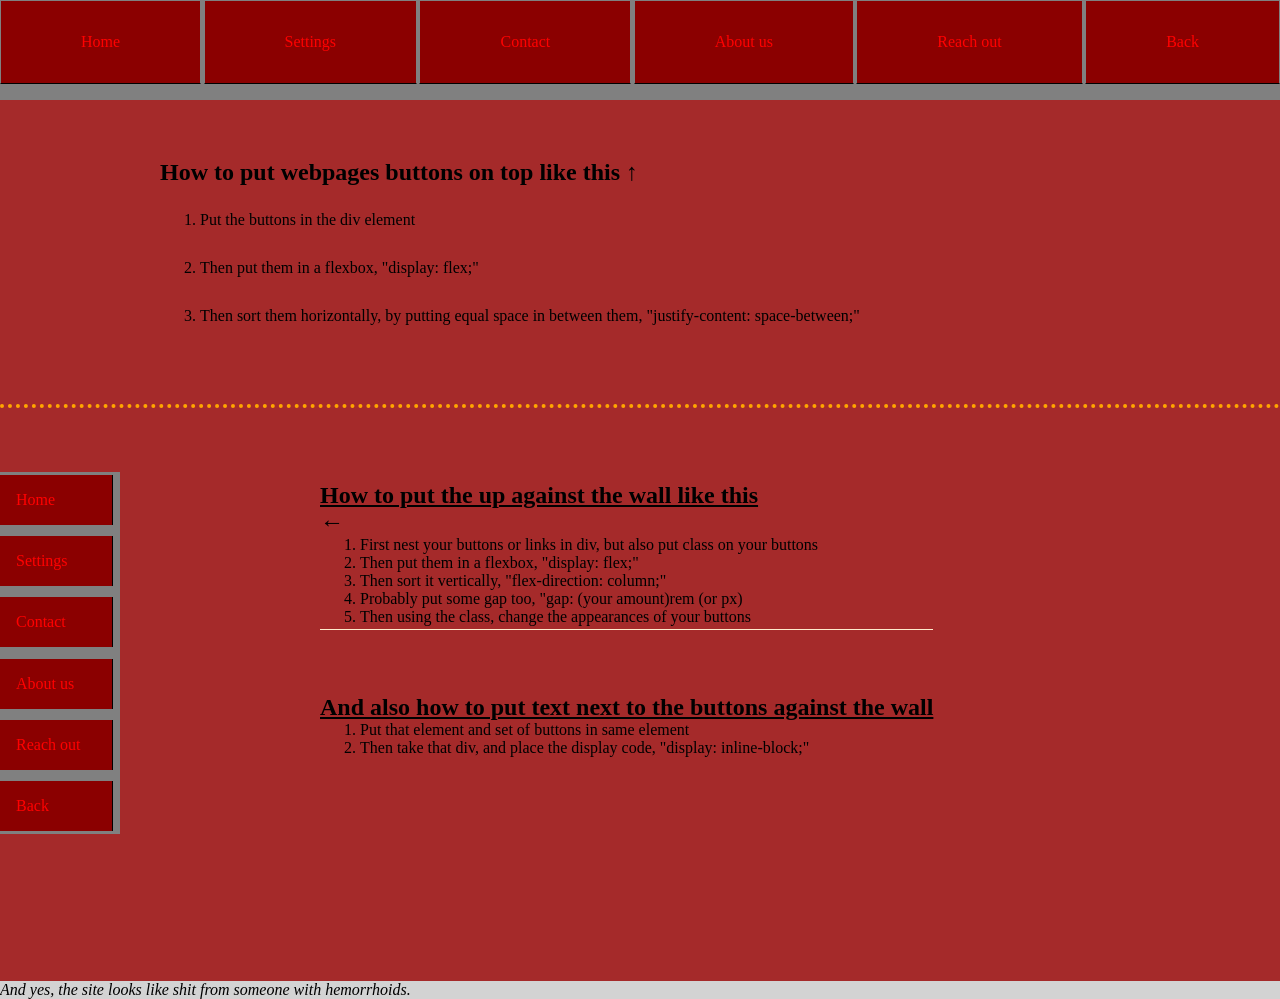
==== commit 2995ced3: "Add files via upload" ====
--- a/index.html
+++ b/index.html
@@ -1,82 +1,73 @@
 <!DOCTYPE html>
 <html>
-<head>
-<link rel="stylesheet" href="index.css">
-<meta name="author" content="John Doe">
-<meta name="viewport" content="width=device-width, initial-scale=2.0">
-<meta name="keyword" content="practice, canvas">
-<meta charset="UTF-8">
-</head>
-<body id="indexhtml">
-
-<div id="Northc">   <div id="search">
-    <p id="pindiv1">Hello, user!</p>  
-    <input id="searchbar" placeholder="Search...">   
-    <button id="searchsubmit">src</button>    </div>
+    <head>
+ <meta name="viewport" content="width=device-width, initial-scale=1.0">
+ <meta name="author" content="Big Chungus">
+ <meta name="keyword" content="Practicing, CSS, JavaScript">
+ <meta charset="UTF-8">
+ <title>Practice with CSS</title>
+ <link rel="stylesheet" href="index.css">
+    </head>
+    <body>
+    
+        <div class="firstPart">
+<div class="topButtons">
+    <a href="" class="qq">Home</a>
+    <a href="" class="qq">Settings</a>
+    <a href="" class="qq">Contact</a>
+    <a href="" class="qq">About us</a>
+    <a href="" class="qq">Reach out</a>
+    <a href="" class="qq">Back</a>
+</div>
+<div class="insFortopButtons">
+<h2 class="oht">How to put webpages buttons on top like this ↑</h2>
+<ol>
+   <li>Put the buttons in the div element</li>
+   <li>Then put them in a flexbox, "display: flex;"</li>
+   <li>Then sort them horizontally, by putting equal space in between them, "justify-content: space-between;"</li>
+</ol>
+</div>
 </div>
 
-<div id="fitall">
-<div id="nav">
-    <a href="" class="a1">Home....</a><br>
-    <a href="" class="a1">Settings.</a><br>
-    <a href="" class="a1">About....</a><br>
-    <a href="" class="a1">Contact..</a><br>
-    <a href="test.html" class="a1">Test........</a><br>
-    <a href="more.html" class="a1">More......</a>
-    <p><span style="color: whitesmoke; margin-left: 1rem;">&lt;3</span></p>
- </div>
+<div class="PNTEO">
+<div class="leftButtons">
+    <a href="" class="xx">Home</a>
+    <a href="" class="xx">Settings</a>
+    <a href="" class="xx">Contact</a>
+    <a href="" class="xx">About us</a>
+    <a href="" class="xx">Reach out</a>
+    <a href="" class="xx">Back</a>
+</div>
+<div class="insForleftButtons">
+<h2><u>How to put the up against the wall like this</u> <br>←</h2>
+<ol>
+    <li>First nest your buttons or links in div, but also put class on your buttons</li>
+    <li>Then put them in a flexbox, "display: flex;"</li>
+    <li>Then sort it vertically, "flex-direction: column;"</li>
+    <li>Probably put some gap too, "gap: (your amount)rem (or px)</li>
+    <li>Then using the class, change the appearances of your buttons</li>
+</ol>
+</div>
+<div class="lastone">
+    <h2><u>And also how to put text next to the buttons against the wall</u></h2>
+        <ol>
+    <li>Put that element and set of buttons in same element</li>
+    <li>Then take that div, and place the display code, "display: inline-block;"</li>
+        </ol>
+</div>
+</div>
 
-<h2 id="sh">About that:</h2>
+
+<footer>
+    <div class="pff">
+    <p><i>And yes, the site looks like shit from someone with hemorrhoids.</i></p>
+    </div>
+</footer>
 
 
 
 
 
 
-
-<div id="allinfo">
-    <p id="insideallinfo">Lorem ipsum dolor sit amet consectetur adipisicing elit. Placeat sapiente ipsum iure similique provident, magni repellendus necessitatibus dicta quis ab quibusdam cumque exercitationem! Quas, consectetur quasi tempora autem eveniet aspernatur!
-        Lorem, ipsum dolor sit amet consectetur adipisicing elit. Fugit quae odit vel atque dignissimos optio harum beatae, temporibus voluptate dicta praesentium quas similique porro hic nemo quos iusto dolor. Inventore.
-        Lorem ipsum dolor sit amet consectetur adipisicing elit. Velit fugit magnam excepturi quisquam! Tempore amet odio rerum at repellat temporibus! Fugit velit voluptatum debitis vero ex magnam error, iste quia.
-        Lorem ipsum dolor sit amet consectetur adipisicing elit. Asperiores odit praesentium magni rerum. Natus veniam non, deserunt ipsam beatae repudiandae eaque voluptas reiciendis, unde consequuntur totam odio corrupti quos necessitatibus.
-        Lorem ipsum dolor sit amet consectetur adipisicing elit. Quas maiores tenetur voluptatem numquam, optio voluptatibus libero. Necessitatibus modi, facilis rerum minima eveniet ullam omnis dolore numquam voluptatibus, officiis at architecto.
-        Lorem ipsum dolor sit amet consectetur adipisicing elit. Praesentium, neque hic omnis accusantium repellendus quae vero animi consequatur, iusto tenetur ut illum rem corrupti ullam maxime, molestias autem quia corporis!
-        Lorem ipsum dolor sit amet consectetur adipisicing elit. Libero eveniet corrupti quis voluptatem deserunt aut iusto quaerat excepturi deleniti. Asperiores eius eaque quas explicabo similique adipisci vel ad placeat porro.
-        Lorem ipsum dolor sit amet consectetur adipisicing elit. Culpa repudiandae beatae, exercitationem corrupti, ad, assumenda consectetur non at tenetur fugiat veritatis. Facere quod vero autem eos non, cupiditate quaerat reiciendis?
-        Lorem ipsum dolor sit amet consectetur adipisicing elit. Dignissimos voluptas ut nostrum suscipit. Tempora, fugiat asperiores commodi iste vitae accusamus ipsam voluptatum rem cupiditate repellat rerum sapiente molestias, error itaque!
-        Lorem ipsum dolor sit, amet consectetur adipisicing elit. Laboriosam pariatur quidem sapiente accusantium ipsam nobis necessitatibus quia repudiandae ab eveniet aperiam, dolor numquam vero distinctio. Officiis odio nostrum inventore eum.
-        Lorem ipsum dolor sit, amet consectetur adipisicing elit. Odit error eligendi quisquam soluta praesentium sint tempore, quo in tempora quidem. Laborum soluta impedit amet vel placeat tenetur aliquam beatae autem!
-        Lorem ipsum dolor sit amet consectetur, adipisicing elit. Labore consectetur, repudiandae nisi minus, optio porro ipsa, eum alias ratione ipsam nemo aliquam. Minima recusandae, excepturi possimus ipsam aspernatur sed harum?
-        Lorem ipsum dolor sit, amet consectetur adipisicing elit. Esse quae, non dolorum natus laudantium beatae praesentium, repudiandae deleniti voluptatem animi qui id asperiores, accusantium quisquam iste! Ratione velit tenetur vel.
-        Lorem ipsum dolor sit amet, consectetur adipisicing elit. Nam repellat fugit vel aliquid, sunt nemo reiciendis facere nisi atque. Ullam animi perferendis dicta quisquam veritatis nihil maiores asperiores tenetur sit.
-        Lorem ipsum dolor sit amet consectetur adipisicing elit. Blanditiis enim eius quidem iure optio alias nostrum molestias a nobis ratione sapiente ex ea animi placeat fuga, aliquid consectetur mollitia praesentium.
-        Lorem ipsum dolor sit amet consectetur adipisicing elit. Labore, molestiae? Explicabo sunt voluptatem doloremque possimus enim corrupti ipsam consequatur consequuntur exercitationem illo? Mollitia quasi numquam animi asperiores reprehenderit, delectus quos!
-        Lorem ipsum dolor sit amet consectetur adipisicing elit. Excepturi praesentium magni ea repudiandae. Veritatis molestias repudiandae dicta maxime soluta. Ut natus veritatis beatae quas veniam consequatur doloribus mollitia, ipsam ducimus.
-        Lorem ipsum dolor sit amet consectetur adipisicing elit. Eaque sit quas odio id? Quibusdam magnam, corrupti eius, ducimus, deleniti aperiam dignissimos tempora inventore fuga quas possimus doloremque atque. Quidem, optio!
-        Lorem ipsum dolor sit amet consectetur adipisicing elit. Eveniet culpa laboriosam iusto enim, itaque quis odit quam quisquam cupiditate possimus accusamus commodi? Quis nulla cupiditate explicabo perferendis ut illo reiciendis.
-        Lorem ipsum dolor sit amet consectetur adipisicing elit. Libero provident nobis quae eos, reiciendis molestiae iusto incidunt corporis veniam totam fugit vel, eaque similique quidem labore culpa tempore ratione saepe!
-        Lorem ipsum dolor sit amet consectetur adipisicing elit. Illo recusandae commodi praesentium excepturi atque, soluta est facilis harum molestiae aut facere repudiandae nulla nobis labore, obcaecati quod corporis adipisci necessitatibus.
-        Lorem ipsum dolor sit amet consectetur adipisicing elit. Debitis itaque repudiandae quibusdam, culpa neque, et ullam enim rerum quo harum inventore, eos animi suscipit delectus necessitatibus. Sequi rerum porro voluptas!
-        Lorem ipsum dolor sit amet consectetur adipisicing elit. Maiores hic, eius eveniet officiis similique aliquam, perferendis iure, corrupti unde voluptates a optio ratione facere nihil voluptas quibusdam nulla laudantium. Deserunt!
-        Lorem ipsum dolor sit amet consectetur adipisicing elit. Eligendi rem nobis sed dolore ducimus ab necessitatibus a, adipisci, quidem perspiciatis aliquam debitis mollitia similique nam dolor sint! Dignissimos, consequuntur ducimus.
-        Lorem ipsum dolor sit, amet consectetur adipisicing elit. Minima voluptates ab doloribus quia deleniti aliquid quidem enim explicabo tenetur aspernatur earum nisi, est doloremque necessitatibus nesciunt. Doloribus eaque laborum voluptas?
-        Lorem ipsum dolor, sit amet consectetur adipisicing elit. Delectus, deleniti cupiditate reiciendis adipisci voluptatem voluptate excepturi sequi fugiat natus. Fugit architecto alias aliquam nobis optio non consequatur officiis voluptatum officia.
-        Lorem ipsum dolor sit amet consectetur adipisicing elit. Similique necessitatibus dignissimos, architecto quisquam ducimus aut inventore impedit odit, sapiente provident harum excepturi velit suscipit obcaecati ipsa, corrupti quam. Nobis, libero?
-        Lorem ipsum dolor sit amet consectetur adipisicing elit. In veritatis deleniti suscipit id laborum sunt debitis delectus soluta perspiciatis quam. Delectus, distinctio. Atque, blanditiis magni? Odit cupiditate nisi aspernatur molestiae.
-        Lorem ipsum dolor sit amet consectetur adipisicing elit. Commodi modi nam deserunt soluta? Ea a, optio mollitia, earum explicabo vel dignissimos error quae aliquam autem at ipsa, quis molestiae quo?
-        Lorem ipsum, dolor sit amet consectetur adipisicing elit. Aspernatur, expedita sunt id soluta quisquam obcaecati in dolores officia vero qui aliquid tenetur voluptate esse! Ad incidunt eveniet maiores eum dolore?
-        Lorem ipsum dolor sit amet consectetur adipisicing elit. Sed nam fuga iste vel dolores. Possimus, aliquam? Quibusdam alias mollitia suscipit quos, voluptatum harum fugiat, culpa illum odit eos error voluptas!
-        Lorem ipsum dolor sit amet, consectetur adipisicing elit. Consequatur facilis quidem odio? Ab explicabo error nam maxime voluptate dolorem corporis. Incidunt voluptatum reiciendis blanditiis sit debitis inventore, illum quo commodi.
-        Lorem ipsum dolor sit, amet consectetur adipisicing elit. Sequi maxime distinctio quos consequatur nemo, magnam quisquam temporibus earum autem quidem, nulla nihil molestias cupiditate, aperiam voluptatem adipisci sint. Sunt, enim?
-        Lorem ipsum dolor sit amet consectetur adipisicing elit. Ratione ad earum nihil, itaque eaque quidem! Quos aut, fugiat aperiam odio sed consequatur error consequuntur doloremque nostrum, quas consectetur obcaecati alias.
-    </p>
-</div>
-
-<div id="Eastc"></div>
-
-</div>
-
-
-<script src="index.js"></script>
-</body>
+    </body>
 </html>
--- a/index.css
+++ b/index.css
@@ -1,164 +1,110 @@
-/*  { }  */
+/* {} */
 
 * {
     margin: 0;
 }
 
-#indexhtml { 
-    overflow: hidden;
+.topButtons {
+    display: flex;
+    flex-direction: row;
+    justify-content: space-between;
+    background-color: grey;
+    padding-bottom: 1rem;
 }
 
-#Northc { 
-    border: 1px red solid;
-    height: 2rem;
-    background-color: red;
+.qq {
+    text-decoration: none;
+    border: 1px grey solid;
+    padding: 2rem;
+    padding-left: 5rem;
+    padding-right: 5rem;
+    background-color: darkred;
+    color: red;
+    border-bottom: 1px black solid;
 }
-#pindiv1 { 
-    color: white;
-    margin-top: 0.5rem;
-    margin-left: 2rem;
-    border-right: rgb(171, 170, 170) 1px solid;
-    padding-right: 1rem;
+.qq:hover {
+    background-color: rgb(121, 2, 2)
 }
-#searchbar { 
-    margin-left: 50rem;
-    padding-right: 3rem;
-    border: 1px tomato solid;
-    outline: tomato 2px solid;
-    background-color: rgb(220, 220, 220);
+.qq:active {
+    background-color: rgb(96, 1, 1);
 }
-#searchsubmit { 
-    border: tomato 2px solid;
-    color: whitesmoke;
+
+.insFortopButtons {
+    margin-top: 3rem;
+    margin-left: 10rem;
+    line-height: 3rem;
+}
+
+.firstPart {
+    border-bottom: orange dotted 4px;
+    padding-bottom: 4rem;
+}
+
+
+body {
+    background-color: brown;
+}
+
+
+.leftButtons {
+    display: flex;
+    flex-direction: column;
+    gap: 0.7rem;
+    background-color: grey;
+    position: relative;
+    top: 4rem;
+    width: 7.5rem;
     padding-top: 3px;
     padding-bottom: 3px;
-    padding-right: 20px;
-    padding-left: 20px;
-    background-color: rgb(123, 123, 212);
-}
-#searchsubmit:hover { 
-    cursor: pointer;
-    background-color: rgb(148, 148, 208);
-}
-#searchsubmit:active { 
-    background-color: rgb(178, 178, 220);
-}
-#searchbar, #searchsubmit { 
-    margin-top: 4px;
-}
-#search { 
-    display: flex;
 }
 
-#Eastc { 
-    border: 1px red solid;
-    height: 34.4rem;
-    width: 2rem;
-    background-color: red;
-    margin-left: auto;
-    margin-bottom: 10rem;
+.xx {
+   
+    color: red;
+    background-color: darkred;
+    width: 6rem;
+    text-decoration: none;
+    padding-bottom: 1rem;
+    padding-top: 1rem;
+    padding-left: 1rem;
+    border-right: black 1px solid;
 }
-#Eastc, #sh, #nav { 
+.xx:hover {
+    background-color: rgb(121, 2, 2)
+}
+.xx:active {
+    background-color: rgb(96, 1, 1);
+}
+.PNTEO {
     display: inline-block;
 }
-#nav { 
-    line-height: 3rem;
-    background-color: rgb(241, 39, 39);
-    height: 23rem;
-    width: 4rem;
-}
-.a1 { 
-    color: whitesmoke;
-    text-decoration: none;
-    background-color: red;
-    padding-right: 1rem;
-    padding-top: 0.5rem;
-    padding-bottom: 0.5rem;
-    width: max-content;
-    border: 1px grey solid;
-}
-.a1:hover { 
-    background-color: rgb(252, 83, 83);
-}
-.a1:active { 
-    background-color: rgb(247, 100, 100);
+.insForleftButtons {
+    position: relative;
+    left: 20rem;
+    bottom: 18rem;
+    border-bottom: 1px blanchedalmond solid;
+    padding-bottom: 3px;
 }
 
-#sh { 
-    margin-top: 2rem;
-    margin-left: 5rem;
-}
-#fitall { 
-    display: flex;
+.lastone {
+    width: max-content;
+    position: relative;
+    left: 20rem;
+    bottom: 14rem;
 }
 
-#allinfo, #Eastc, #nav { 
-    display: inline-block;
+.pff {
+    background-color: lightgrey;
+    
+    
 }
 
-#allinfo { 
-    overflow-y: auto;
-    height: 28rem;
-    width: 50rem;
-    margin-top: 5rem;
-    position: relative;
-    right: 4rem;
-    line-height: 1.3rem;
-}
-
-/* for more.html */
-/*  { }  */
 
 
-#Northdiv { 
-    background-color: red;
-    border: 1px red solid;
-    height: 1rem;
-    padding-top: 0.5rem;
-    padding-bottom: 0.5rem;
-}
-#gb1 { 
-    margin-left: 1rem;
-    border: 1px grey solid;
-    padding-bottom: 0.4rem;
-    padding-top: 1rem;
-    padding-right: 0.5rem;
-    padding-left: 0.5rem;
-    color: whitesmoke;
-    background-color: rgb(245, 29, 29);
-    text-decoration: none;
-}
-#gb1:hover { 
-    background-color: rgb(250, 76, 76);
-}
-#gb1:active { 
-    background-color: rgb(249, 112, 112);
-}
 
-#borderforthese { 
-    overflow-y: auto;
-    height: 30rem;
-    width: 43rem;
-    background-color: whitesmoke;
-    margin-left: 1rem;
-    margin-bottom: 11rem;
-}
-#border { 
-    border-right: 2px solid black;
-    height: 38rem;
-    margin-bottom: 3rem;
-    margin-left: 2rem;
-}
-#border, #borderforthese, #tutorialforthese { 
-    display: inline-block;
-}
-#tutorialforthese { 
-    position: relative;
-    bottom: 6rem;
-    left: 2rem;
-}
- 
-#morehtml {
-    height: 50rem;
-    overflow: auto;
-}+
+
+/*relative: Moves the element relative to its normal position.
+absolute: Moves the element relative to the nearest positioned ancestor (position: relative).
+fixed: Moves the element relative to the viewport.
+sticky: Acts like relative until it reaches a threshold, then sticks in place.*/
